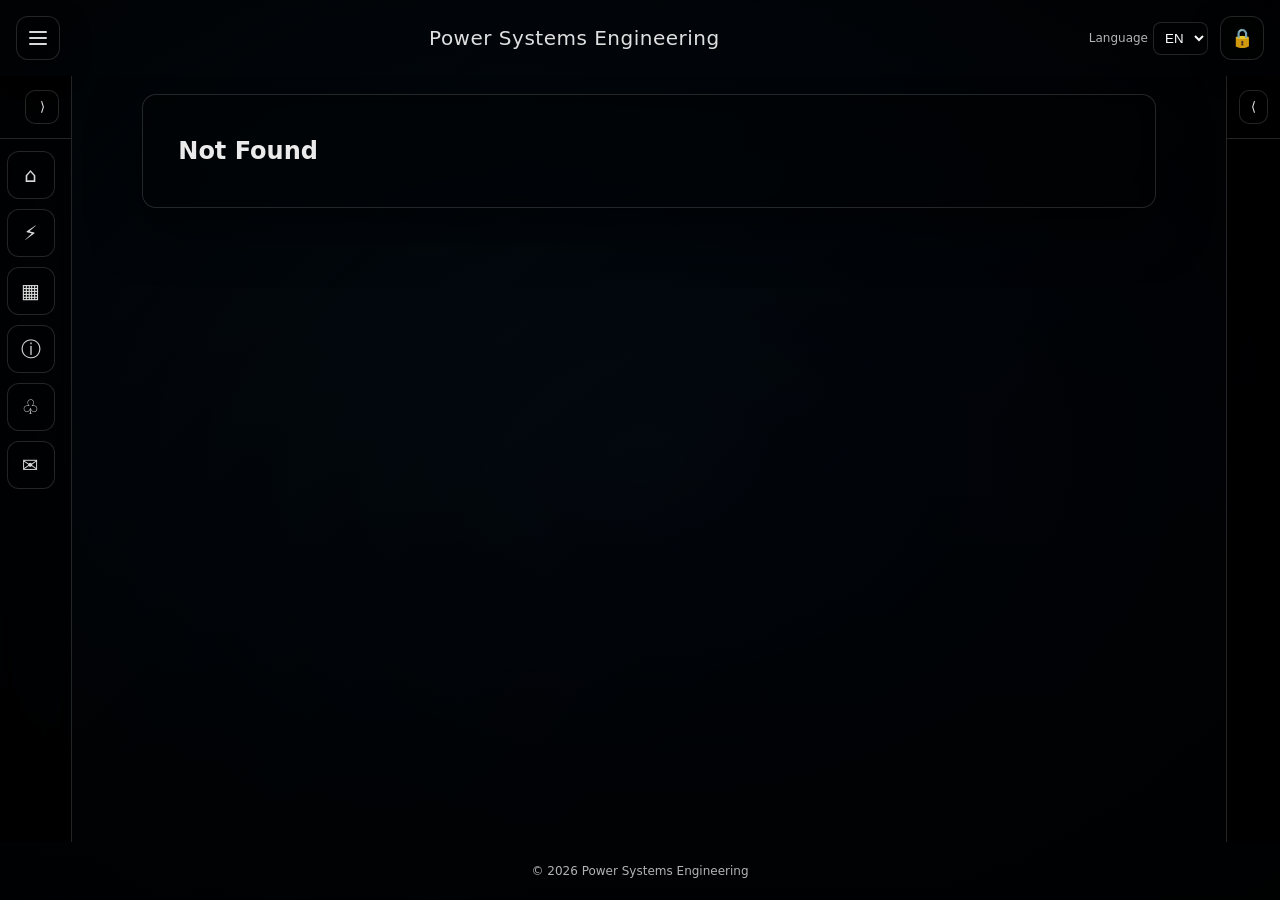
==== index.html @ 1a3084d5 "CICDpush" ====
<!doctype html>
<html lang="en">
  <head>
    <meta charset="UTF-8" />
    <meta
      name="viewport"
      content="width=device-width, initial-scale=1.0"
    />
<link rel="icon" href="/favicon.ico" />
<link rel="icon" type="image/png" sizes="32x32" href="/favicon-32.png" />
<link rel="icon" type="image/png" sizes="16x16" href="/favicon-16.png" />
<link rel="apple-touch-icon" sizes="180x180" href="/apple-touch-icon.png" />
<link rel="manifest" href="/site.webmanifest" />

    <title>Power Systems Engineering</title>
    <script type="module" crossorigin src="/assets/index-C5qTmyS8.js"></script>
    <link rel="stylesheet" crossorigin href="/assets/index-D-c9tfTV.css">
  </head>

  <body>
    <div id="root"></div>

    <script>
      (function () {
        var params = new URLSearchParams(
          window.location.search
        );

        var redirect = params.get("redirect");

        if (redirect) {
          window.history.replaceState(
            null,
            "",
            redirect
          );
        }
      })();
    </script>

  </body>
</html>
---- assets/index-D-c9tfTV.css ----
:root{--text: rgba(255,255,255,.92);--muted: rgba(255,255,255,.7);--border: rgba(255,255,255,.14);--shadow: 0 20px 50px rgba(0,0,0,.55);--radius: 14px;--topH: 76px;--bottomH: 58px;--leftW: 240px;--leftWClosed: 72px;--rightW: 340px;--rightWClosed: 54px}*{box-sizing:border-box}html,body{height:100%;overflow-x:hidden}@supports (overflow: clip){html,body{overflow-x:clip}}body{margin:0;font-family:system-ui,-apple-system,Segoe UI,Roboto,Arial,sans-serif;color:var(--text)}.appShell{height:100vh;position:relative;overflow:hidden;display:grid;grid-template-rows:var(--topH) 1fr var(--bottomH);grid-template-columns:var(--leftCol, auto) minmax(0,1fr) var(--rightCol, auto);grid-template-areas:"top top top" "left center right" "bottom bottom bottom"}.bg{position:absolute;top:0;right:0;bottom:0;left:0;background-size:cover;background-position:center;transform:scale(1.02);filter:saturate(.95) contrast(1.05);z-index:0}.overlay{position:absolute;top:0;right:0;bottom:0;left:0;background:radial-gradient(ellipse at center,#00000026,#000000b3 75%,#000000e0),linear-gradient(to bottom,#00000059,#0009);z-index:1}.drawerBackdrop{position:fixed;top:0;right:0;bottom:0;left:0;background:#0000008c;opacity:0;pointer-events:none;transition:opacity .18s ease;z-index:40}.drawerBackdrop.show{opacity:1;pointer-events:auto}.topHeader{grid-area:top;position:relative;z-index:60;padding:18px 16px}.topHeaderInner{height:100%;width:100%;max-width:none;margin:0;display:flex;align-items:center;justify-content:space-between;gap:12px;min-width:0}.brand{letter-spacing:.5px;font-size:20px;opacity:.95;text-align:center;flex:1 1 0;min-width:0;white-space:nowrap;overflow:hidden;text-overflow:ellipsis}.iconButton{width:44px;height:44px;display:grid;place-items:center;background:#00000059;border:1px solid var(--border);color:var(--text);border-radius:12px;cursor:pointer;box-shadow:0 10px 30px #00000059}.hamburger{display:inline-flex;flex-direction:column;gap:4px}.hamburger span{display:block;width:18px;height:2px;background:#ffffffd9;border-radius:2px}.leftNav,.rightPanel{display:flex;flex-direction:column}.leftNav{grid-area:left;position:relative;z-index:55;height:calc(100vh - var(--topH) - var(--bottomH));border-right:1px solid var(--border);background:#0000008c;-webkit-backdrop-filter:blur(10px);backdrop-filter:blur(10px);overflow:hidden}.leftNav.open{width:var(--leftW)}.leftNav.closed{width:var(--leftWClosed)}.leftNavTop{display:flex;align-items:center;justify-content:space-between;padding:14px 12px;border-bottom:1px solid var(--border);flex:0 0 auto}.leftNavTitle{font-size:14px;color:var(--muted)}.miniBtn{border:1px solid var(--border);background:#00000059;color:var(--text);border-radius:10px;width:34px;height:34px;padding:0;display:grid;place-items:center;line-height:1;cursor:pointer}.leftNavLinks{flex:1 1 auto;min-height:0;overflow-y:auto;display:flex;flex-direction:column;gap:10px;padding:12px;scrollbar-gutter:stable}.navLink{display:block;text-decoration:none;padding:10px 12px;border-radius:12px;border:1px solid var(--border);background:#00000059;color:#ffffffd9}.navLink:hover{background:#ffffff14}.navLink.active{background:#ffffff1f;color:#fffffff2}.leftNav.closed .leftNavTitle{display:none}.leftNav.closed .leftNavTop{justify-content:flex-end}.leftNav.closed .leftNavLinks{padding:12px 0;align-items:center}.leftNav.closed .navLink{width:48px;height:48px;padding:0;display:grid;place-items:center;text-align:center;line-height:1;font-size:20px;white-space:normal}.rightPanel{grid-area:right;position:relative;z-index:55;height:calc(100vh - var(--topH) - var(--bottomH));border-left:1px solid var(--border);background:#0000008c;-webkit-backdrop-filter:blur(10px);backdrop-filter:blur(10px);overflow:hidden}.rightPanel.open{width:var(--rightW)}.rightPanel.closed{width:var(--rightWClosed)}.rightPanelTop{display:flex;align-items:center;justify-content:flex-start;gap:10px;padding:14px 12px;border-bottom:1px solid var(--border);flex:0 0 auto;min-height:56px}.rightPanelTitle{font-size:14px;color:var(--muted);display:flex;align-items:center;gap:8px;white-space:nowrap;overflow:hidden;text-overflow:ellipsis;flex:1 1 auto;min-width:0}.rightPanel.closed .rightPanelTitle{display:none}.rightPanel.closed .rightPanelTop{justify-content:center}.center{grid-area:center;position:relative;z-index:10;height:calc(100vh - var(--topH) - var(--bottomH));display:grid;place-items:start center;padding:18px 14px;min-height:0}.footer{grid-area:bottom;position:relative;z-index:60;display:flex;align-items:center;justify-content:center;padding:12px 14px}.footerInner{color:var(--muted);font-size:12px}.footerInner a{color:inherit;text-decoration:underline;text-underline-offset:2px}.footerInner a:hover{opacity:.9}.hero{text-align:center;padding:26px 18px;max-width:760px}.heroTitle{margin:0 0 10px;font-weight:500;font-size:clamp(32px,4vw,54px)}.heroSub{margin:0;color:var(--muted);font-size:13px}.pageCard{width:100%;max-width:90%;min-width:0;padding:22px 20px;border-radius:var(--radius);border:1px solid var(--border);background:#00000052;box-shadow:var(--shadow);-webkit-backdrop-filter:blur(6px);backdrop-filter:blur(6px);max-height:100%;overflow:auto;overscroll-behavior:contain;scrollbar-gutter:stable both-edges}.rightPanelBottom{flex:0 0 auto;padding:12px;border-top:1px solid var(--border);background:#0000004d}.authArea{padding:14px 12px;flex:1 1 auto;overflow-y:auto;overflow-x:hidden;min-height:0;scrollbar-gutter:stable}.fieldLabel{display:block;font-size:12px;color:var(--muted);margin:10px 0 6px}.input{width:100%;padding:10px;border-radius:10px;border:1px solid var(--border);background:#00000059;color:var(--text);outline:none}.input::placeholder{color:#ffffff59}.authRow{display:flex;align-items:center;justify-content:space-between;gap:10px;margin-top:12px}.link{color:#ffffffbf;text-decoration:none;font-size:12px}.link:hover{text-decoration:underline}.btn{border:1px solid var(--border);background:#ffffff1a;color:var(--text);border-radius:10px;padding:9px 12px;cursor:pointer}.modeTabs{display:grid;grid-template-columns:repeat(3,1fr);gap:8px}.modeTab{border:1px solid var(--border);background:#00000059;color:#ffffffd9;border-radius:10px;padding:8px 10px;cursor:pointer;font-size:12px}.modeTab:hover{background:#ffffff14}.modeTab.active{background:#ffffff1f;color:#fffffff2}.notice{color:#ffffffd1}.error{color:#ff7a7a}.btn:hover{background:#ffffff24}.divider{height:1px;background:var(--border);margin:14px 0}.authButtons{display:grid;gap:10px}.btnGhost{width:100%;display:inline-block;text-align:center;text-decoration:none}.btnDanger{background:#ff464633;text-decoration:none;width:100%;display:inline-block;text-align:center}.leftNavLinks,.authArea{scrollbar-width:thin;scrollbar-color:rgba(255,255,255,.22) transparent}.leftNavLinks::-webkit-scrollbar,.authArea::-webkit-scrollbar{width:8px}.leftNavLinks::-webkit-scrollbar-track,.authArea::-webkit-scrollbar-track{background:transparent}.leftNavLinks::-webkit-scrollbar-thumb,.authArea::-webkit-scrollbar-thumb{background:#fff3;border-radius:999px;border:2px solid transparent;background-clip:padding-box}.leftNavLinks::-webkit-scrollbar-thumb:hover,.authArea::-webkit-scrollbar-thumb:hover{background:#ffffff4d;border:2px solid transparent;background-clip:padding-box}@media (max-width: 900px){.appShell{grid-template-columns:1fr;grid-template-areas:"top" "center" "bottom"}.leftNav,.rightPanel{position:fixed;top:var(--topH);bottom:var(--bottomH);height:auto;z-index:55;box-shadow:var(--shadow);transition:transform .22s ease}.leftNav{left:0;width:min(82vw,320px)}.leftNav.closed{transform:translate(-110%)}.leftNav.open{transform:translate(0)}.rightPanel{right:0;width:min(86vw,360px)}.rightPanel.closed{transform:translate(110%)}.rightPanel.open{transform:translate(0)}.leftNav.open,.leftNav.closed{width:min(82vw,320px)}.leftNav.open .navLink{white-space:nowrap;overflow:hidden;text-overflow:ellipsis}.rightPanel.open,.rightPanel.closed{width:min(86vw,360px)}.center{width:100%}}.aboutLead{margin-top:8px;color:var(--muted);line-height:1.5}.aboutBadges{margin-top:12px}.codeBadge{display:inline-block;border:1px solid var(--border);border-radius:999px;padding:4px 10px;font-size:.85rem;color:var(--muted);margin:6px 8px 0 0;background:#00000038}.aboutGrid{margin-top:16px;display:grid;gap:14px}@media (min-width: 860px){.aboutGrid{grid-template-columns:1fr 1fr}}.aboutCard{border:1px solid var(--border);border-radius:var(--radius);padding:14px;background:#0003;min-width:0}.aboutCard h2{margin:0 0 8px;font-size:1.05rem}.aboutCard img{width:100%;height:auto;border-radius:16px;display:block}@media (max-width: 420px){.aboutCard img{height:clamp(140px,42vw,200px);object-fit:cover}}.aboutList{margin:0;padding-left:18px;color:var(--muted);line-height:1.5}.aboutMeta{margin:10px 0 0;color:var(--muted);font-size:.95rem}.aboutFooter{margin-top:16px;color:var(--muted);line-height:1.5}.pillBtn{display:inline-flex;align-items:center;justify-content:center;gap:6px;padding:6px 10px;border-radius:999px;border:1px solid rgba(255,255,255,.14);background:#ffffff0f;color:#ffffffeb;font-size:13px;line-height:1;cursor:pointer;-webkit-user-select:none;user-select:none;text-decoration:none;-webkit-backdrop-filter:blur(6px);backdrop-filter:blur(6px);transition:transform .12s ease,background .12s ease,border-color .12s ease}.pillBtn:hover{background:#ffffff1a;border-color:#ffffff38;transform:translateY(-1px)}.pillBtn:active{transform:translateY(0)}.pillBtn:focus-visible{outline:2px solid rgba(255,255,255,.35);outline-offset:2px}.pillBtn.icon{padding:6px}.md h2,.md h3,.md h4{margin:0 0 10px}.mdP{margin:10px 0;color:var(--muted);line-height:1.6}.mdList{margin:8px 0;padding-left:18px;color:var(--muted);line-height:1.6}.mdInlineCode{padding:2px 6px;border-radius:10px;border:1px solid var(--border);background:#00000040;font-family:ui-monospace,SFMono-Regular,Menlo,Monaco,Consolas,monospace;font-size:.95em}.mdCode{margin:12px 0;padding:10px;border-radius:var(--radius);border:1px solid var(--border);background:#00000059;overflow:auto}.mdCodeLang{font-size:.85rem;color:var(--muted);margin-bottom:6px}.mdGallery{display:flex;flex-wrap:wrap;gap:10px;margin:12px 0}.mdImg{width:100%;max-width:100%;border-radius:12px;border:1px solid rgba(255,255,255,.1)}.mdGallery .mdImg{flex:1 1 260px}.clickableCard{cursor:pointer;transition:transform .12s ease,background .12s ease,border-color .12s ease}.clickableCard:hover{background:#ffffff0f;border-color:#ffffff38;transform:translateY(-2px)}.clickableCard:focus-visible{outline:2px solid rgba(255,255,255,.35);outline-offset:2px}.projectCta{margin:10px 0 6px;font-size:13px;opacity:.65;color:#ffffffd9;transition:opacity .12s ease,transform .12s ease}.clickableCard:hover .projectCta{opacity:1;transform:translateY(-1px)}@media (max-width: 420px){.pageCard{max-width:100%;padding:16px 14px}.aboutCard{padding:12px}.center{padding:12px 10px}}.bg{background-image:linear-gradient(135deg,#0b2235,#07111e 65%,#06111b)}.center{display:block;overflow-y:auto;overflow-x:hidden;scroll-behavior:smooth}.center>.pageCard{margin-inline:auto}.cmsPage{width:min(1180px,100%);margin:0 auto;padding:0 2px 28px;color:var(--text)}.cmsPage h1{font-size:clamp(28px,3.2vw,42px);line-height:1.12;margin:12px 0 18px}.cmsPage h2{margin:0}.cmsPage h3{margin:10px 0;font-size:1.06rem}.cmsPage p,.cmsPage li{line-height:1.65}.cmsPage a{color:inherit}.cmsPage .muted,.cmsLead{color:var(--muted)}.cmsLead{font-size:1.08rem;max-width:760px}.cmsSection{margin:30px 0}.cmsSectionHeading{display:flex;align-items:center;justify-content:space-between;gap:12px;margin:0 0 14px}.cmsGrid{display:grid;grid-template-columns:repeat(auto-fit,minmax(min(100%,220px),1fr));gap:14px}.cmsPage .cmsPanel{margin:20px 0}.cmsCard{text-decoration:none;display:block;min-height:150px;transition:transform .15s ease,background .15s ease}.cmsCard:hover{transform:translateY(-2px);background:#ffffff17}.cmsCard .cmsImage,.cmsTile .cmsImage{width:100%;height:160px;object-fit:cover;border-radius:10px}.cmsCard h3{margin:12px 0 6px}.cmsClamp{display:-webkit-box;-webkit-box-orient:vertical;-webkit-line-clamp:3;overflow:hidden}.cmsMore{display:inline-block;margin-top:8px;color:#abd8f5;font-size:.9rem}.cmsTile{border:1px solid var(--border);background:#0000002e;border-radius:12px;padding:14px;min-width:0}.cmsTile video{width:100%;max-height:380px;border-radius:10px}.cmsBanner{display:block;width:100%;max-height:440px;object-fit:cover;border-radius:14px;margin:18px 0}.cmsHero{min-height:390px;background:linear-gradient(110deg,#102d42,#13202d);background-size:cover;background-position:center;border:1px solid var(--border);border-radius:18px;padding:clamp(25px,5vw,58px);display:flex;flex-direction:column;align-items:flex-start;justify-content:center}.cmsHero h1{max-width:780px;font-size:clamp(32px,4.5vw,58px);margin:12px 0}.cmsHero p{max-width:600px;font-size:1.08rem}.cmsEyebrow{color:#addcf9;font-size:.8rem;letter-spacing:.18em;font-weight:700}.cmsActions{display:flex;gap:12px;flex-wrap:wrap;margin-top:16px;align-items:center}.cmsPrimary{display:inline-flex;justify-content:center;align-items:center;text-decoration:none;color:#06131e!important;border:0;border-radius:10px;background:#bfe8ff;font:inherit;font-weight:650;padding:12px 18px;cursor:pointer}.cmsPrimary:disabled{opacity:.6;cursor:wait}.cmsStats{display:grid;grid-template-columns:repeat(auto-fit,minmax(130px,1fr));gap:12px;margin:20px 0}.cmsStats>div{background:#0000004d;border:1px solid var(--border);border-radius:12px;padding:20px;display:grid;gap:6px}.cmsStats strong{font-size:1.75rem}.cmsStats span{color:var(--muted)}.cmsTags{display:flex;flex-wrap:wrap;gap:8px}.cmsTags>*{background:#ffffff14;border:1px solid var(--border);border-radius:99px;padding:7px 12px}.cmsSplit{display:grid;grid-template-columns:1fr 1fr;gap:20px;align-items:center}.cmsSplit.reversed .cmsImage{order:-1}.cmsForm{display:grid;gap:14px;max-width:680px}.cmsForm label{display:grid;gap:6px;color:var(--muted)}.cmsForm input,.cmsForm select,.cmsForm textarea{width:100%;color:var(--text);font:inherit;background:#0006;border:1px solid var(--border);border-radius:10px;padding:10px 12px}.cmsForm select option{color:#17212e}.cmsForm textarea{resize:vertical}.cmsLanguage{display:flex;align-items:center;gap:5px;font-size:12px;color:var(--muted)}.cmsLanguage select{color:#fff;background:#00000073;border:1px solid var(--border);padding:7px;border-radius:8px}.cmsNavRow{display:flex;align-items:center;gap:4px;width:100%}.cmsNavRow .navLink{flex:1;min-width:0}.cmsExpand{color:#fff;border:1px solid var(--border);background:#ffffff14;border-radius:8px;cursor:pointer;padding:9px}.cmsSubnav{display:grid;gap:4px;padding:0 5px 8px 16px}.cmsSubnavLink{padding:8px;font-size:.85rem;color:var(--muted);text-decoration:none}.cmsSubnavLink:hover{color:#fff}.leftNav.closed .cmsNavRow{justify-content:center}.leftNav.closed .cmsNavRow .navLink{flex:initial}@media (max-width: 700px){.center{padding:12px 10px}.cmsHero{min-height:300px}.cmsSplit{grid-template-columns:1fr}.cmsSplit.reversed .cmsImage{order:initial}.cmsLanguage{font-size:0}.cmsLanguage select{font-size:12px}.cmsPage .cmsPanel{padding:16px}}:root{color-scheme:dark}
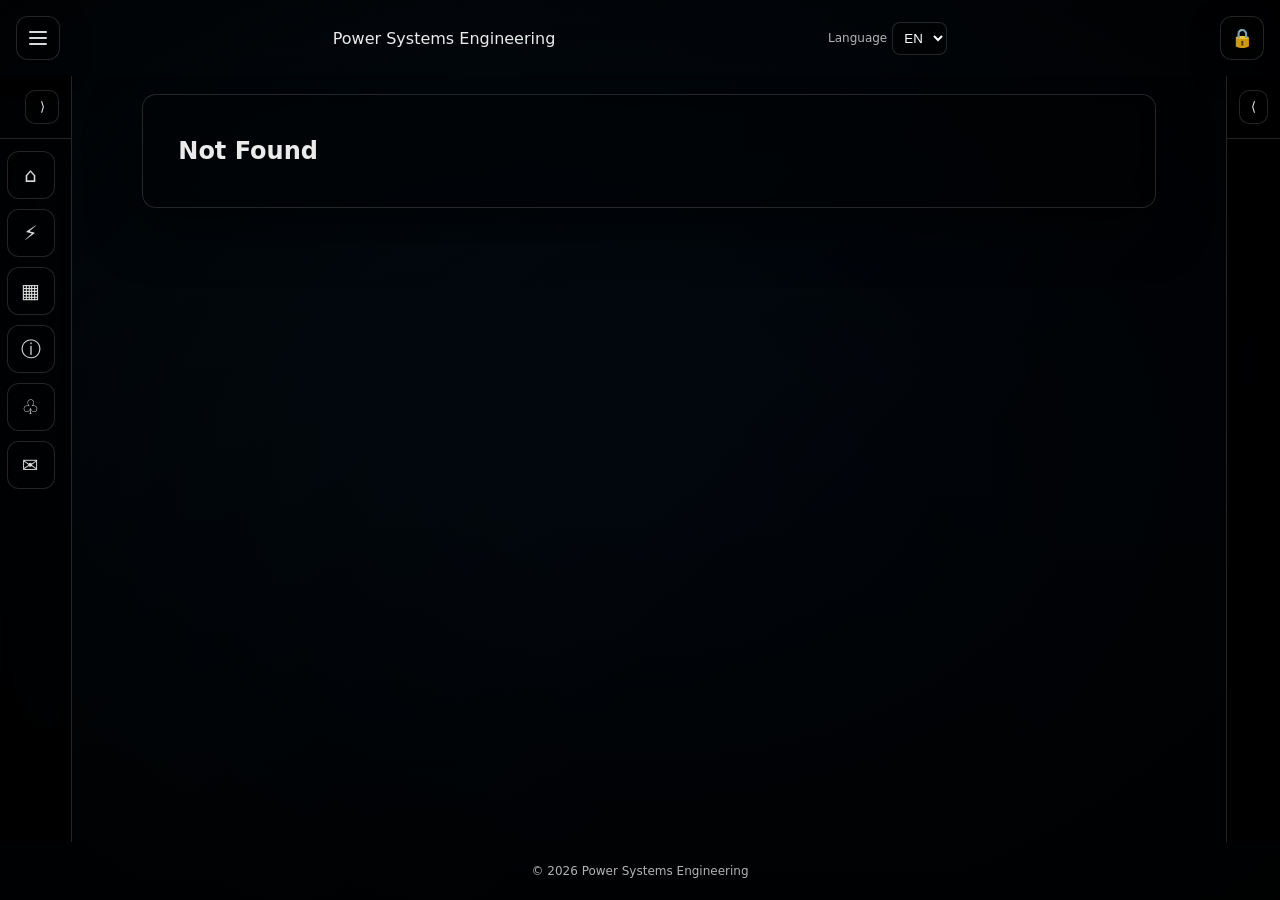
==== commit 4535fb31: "CICDpush" ====
--- a/index.html
+++ b/index.html
@@ -14,8 +14,8 @@
 <link rel="manifest" href="/site.webmanifest" />
 
     <title>Power Systems Engineering</title>
-    <script type="module" crossorigin src="/assets/index-C5qTmyS8.js"></script>
-    <link rel="stylesheet" crossorigin href="/assets/index-D-c9tfTV.css">
+    <script type="module" crossorigin src="/assets/index-CmhdN1Q-.js"></script>
+    <link rel="stylesheet" crossorigin href="/assets/index-DnckBXva.css">
   </head>
 
   <body>
--- a/assets/index-DnckBXva.css
+++ b/assets/index-DnckBXva.css
@@ -0,0 +1 @@
+:root{--text: rgba(255,255,255,.92);--muted: rgba(255,255,255,.7);--border: rgba(255,255,255,.14);--shadow: 0 20px 50px rgba(0,0,0,.55);--radius: 14px;--topH: 76px;--bottomH: 58px;--leftW: 240px;--leftWClosed: 72px;--rightW: 340px;--rightWClosed: 54px}*{box-sizing:border-box}html,body{height:100%;overflow-x:hidden}@supports (overflow: clip){html,body{overflow-x:clip}}body{margin:0;font-family:system-ui,-apple-system,Segoe UI,Roboto,Arial,sans-serif;color:var(--text)}.appShell{height:100vh;position:relative;overflow:hidden;display:grid;grid-template-rows:var(--topH) 1fr var(--bottomH);grid-template-columns:var(--leftCol, auto) minmax(0,1fr) var(--rightCol, auto);grid-template-areas:"top top top" "left center right" "bottom bottom bottom"}.bg{position:absolute;top:0;right:0;bottom:0;left:0;background-size:cover;background-position:center;transform:scale(1.02);filter:saturate(.95) contrast(1.05);z-index:0}.overlay{position:absolute;top:0;right:0;bottom:0;left:0;background:radial-gradient(ellipse at center,#00000026,#000000b3 75%,#000000e0),linear-gradient(to bottom,#00000059,#0009);z-index:1}.drawerBackdrop{position:fixed;top:0;right:0;bottom:0;left:0;background:#0000008c;opacity:0;pointer-events:none;transition:opacity .18s ease;z-index:40}.drawerBackdrop.show{opacity:1;pointer-events:auto}.topHeader{grid-area:top;position:relative;z-index:60;padding:18px 16px}.topHeaderInner{height:100%;width:100%;max-width:none;margin:0;display:flex;align-items:center;justify-content:space-between;gap:12px;min-width:0}.brand{display:flex;align-items:center;gap:10px;color:inherit;text-decoration:none;cursor:pointer}.brandLogo{width:44px;height:44px;object-fit:contain;flex-shrink:0}.brandTitle{min-width:0;overflow:hidden;text-overflow:ellipsis;white-space:nowrap}.iconButton{width:44px;height:44px;display:grid;place-items:center;background:#00000059;border:1px solid var(--border);color:var(--text);border-radius:12px;cursor:pointer;box-shadow:0 10px 30px #00000059}.hamburger{display:inline-flex;flex-direction:column;gap:4px}.hamburger span{display:block;width:18px;height:2px;background:#ffffffd9;border-radius:2px}.leftNav,.rightPanel{display:flex;flex-direction:column}.leftNav{grid-area:left;position:relative;z-index:55;height:calc(100vh - var(--topH) - var(--bottomH));border-right:1px solid var(--border);background:#0000008c;-webkit-backdrop-filter:blur(10px);backdrop-filter:blur(10px);overflow:hidden}.leftNav.open{width:var(--leftW)}.leftNav.closed{width:var(--leftWClosed)}.leftNavTop{display:flex;align-items:center;justify-content:space-between;padding:14px 12px;border-bottom:1px solid var(--border);flex:0 0 auto}.leftNavTitle{font-size:14px;color:var(--muted)}.miniBtn{border:1px solid var(--border);background:#00000059;color:var(--text);border-radius:10px;width:34px;height:34px;padding:0;display:grid;place-items:center;line-height:1;cursor:pointer}.leftNavLinks{flex:1 1 auto;min-height:0;overflow-y:auto;display:flex;flex-direction:column;gap:10px;padding:12px;scrollbar-gutter:stable}.navLink{display:block;text-decoration:none;padding:10px 12px;border-radius:12px;border:1px solid var(--border);background:#00000059;color:#ffffffd9}.navLink:hover{background:#ffffff14}.navLink.active{background:#ffffff1f;color:#fffffff2}.leftNav.closed .leftNavTitle{display:none}.leftNav.closed .leftNavTop{justify-content:flex-end}.leftNav.closed .leftNavLinks{padding:12px 0;align-items:center}.leftNav.closed .navLink{width:48px;height:48px;padding:0;display:grid;place-items:center;text-align:center;line-height:1;font-size:20px;white-space:normal}.rightPanel{grid-area:right;position:relative;z-index:55;height:calc(100vh - var(--topH) - var(--bottomH));border-left:1px solid var(--border);background:#0000008c;-webkit-backdrop-filter:blur(10px);backdrop-filter:blur(10px);overflow:hidden}.rightPanel.open{width:var(--rightW)}.rightPanel.closed{width:var(--rightWClosed)}.rightPanelTop{display:flex;align-items:center;justify-content:flex-start;gap:10px;padding:14px 12px;border-bottom:1px solid var(--border);flex:0 0 auto;min-height:56px}.rightPanelTitle{font-size:14px;color:var(--muted);display:flex;align-items:center;gap:8px;white-space:nowrap;overflow:hidden;text-overflow:ellipsis;flex:1 1 auto;min-width:0}.rightPanel.closed .rightPanelTitle{display:none}.rightPanel.closed .rightPanelTop{justify-content:center}.center{grid-area:center;position:relative;z-index:10;height:calc(100vh - var(--topH) - var(--bottomH));display:grid;place-items:start center;padding:18px 14px;min-height:0}.footer{grid-area:bottom;position:relative;z-index:60;display:flex;align-items:center;justify-content:center;padding:12px 14px}.footerInner{color:var(--muted);font-size:12px}.footerInner a{color:inherit;text-decoration:underline;text-underline-offset:2px}.footerInner a:hover{opacity:.9}.hero{text-align:center;padding:26px 18px;max-width:760px}.heroTitle{margin:0 0 10px;font-weight:500;font-size:clamp(32px,4vw,54px)}.heroSub{margin:0;color:var(--muted);font-size:13px}.pageCard{width:100%;max-width:90%;min-width:0;padding:22px 20px;border-radius:var(--radius);border:1px solid var(--border);background:#00000052;box-shadow:var(--shadow);-webkit-backdrop-filter:blur(6px);backdrop-filter:blur(6px);max-height:100%;overflow:auto;overscroll-behavior:contain;scrollbar-gutter:stable both-edges}.rightPanelBottom{flex:0 0 auto;padding:12px;border-top:1px solid var(--border);background:#0000004d}.authArea{padding:14px 12px;flex:1 1 auto;overflow-y:auto;overflow-x:hidden;min-height:0;scrollbar-gutter:stable}.fieldLabel{display:block;font-size:12px;color:var(--muted);margin:10px 0 6px}.input{width:100%;padding:10px;border-radius:10px;border:1px solid var(--border);background:#00000059;color:var(--text);outline:none}.input::placeholder{color:#ffffff59}.authRow{display:flex;align-items:center;justify-content:space-between;gap:10px;margin-top:12px}.link{color:#ffffffbf;text-decoration:none;font-size:12px}.link:hover{text-decoration:underline}.btn{border:1px solid var(--border);background:#ffffff1a;color:var(--text);border-radius:10px;padding:9px 12px;cursor:pointer}.modeTabs{display:grid;grid-template-columns:repeat(3,1fr);gap:8px}.modeTab{border:1px solid var(--border);background:#00000059;color:#ffffffd9;border-radius:10px;padding:8px 10px;cursor:pointer;font-size:12px}.modeTab:hover{background:#ffffff14}.modeTab.active{background:#ffffff1f;color:#fffffff2}.notice{color:#ffffffd1}.error{color:#ff7a7a}.btn:hover{background:#ffffff24}.divider{height:1px;background:var(--border);margin:14px 0}.authButtons{display:grid;gap:10px}.btnGhost{width:100%;display:inline-block;text-align:center;text-decoration:none}.btnDanger{background:#ff464633;text-decoration:none;width:100%;display:inline-block;text-align:center}.leftNavLinks,.authArea{scrollbar-width:thin;scrollbar-color:rgba(255,255,255,.22) transparent}.leftNavLinks::-webkit-scrollbar,.authArea::-webkit-scrollbar{width:8px}.leftNavLinks::-webkit-scrollbar-track,.authArea::-webkit-scrollbar-track{background:transparent}.leftNavLinks::-webkit-scrollbar-thumb,.authArea::-webkit-scrollbar-thumb{background:#fff3;border-radius:999px;border:2px solid transparent;background-clip:padding-box}.leftNavLinks::-webkit-scrollbar-thumb:hover,.authArea::-webkit-scrollbar-thumb:hover{background:#ffffff4d;border:2px solid transparent;background-clip:padding-box}@media (max-width: 900px){.appShell{grid-template-columns:1fr;grid-template-areas:"top" "center" "bottom"}.leftNav,.rightPanel{position:fixed;top:var(--topH);bottom:var(--bottomH);height:auto;z-index:55;box-shadow:var(--shadow);transition:transform .22s ease}.leftNav{left:0;width:min(82vw,320px)}.leftNav.closed{transform:translate(-110%)}.leftNav.open{transform:translate(0)}.rightPanel{right:0;width:min(86vw,360px)}.rightPanel.closed{transform:translate(110%)}.rightPanel.open{transform:translate(0)}.leftNav.open,.leftNav.closed{width:min(82vw,320px)}.leftNav.open .navLink{white-space:nowrap;overflow:hidden;text-overflow:ellipsis}.rightPanel.open,.rightPanel.closed{width:min(86vw,360px)}.center{width:100%}}.aboutLead{margin-top:8px;color:var(--muted);line-height:1.5}.aboutBadges{margin-top:12px}.codeBadge{display:inline-block;border:1px solid var(--border);border-radius:999px;padding:4px 10px;font-size:.85rem;color:var(--muted);margin:6px 8px 0 0;background:#00000038}.aboutGrid{margin-top:16px;display:grid;gap:14px}@media (min-width: 860px){.aboutGrid{grid-template-columns:1fr 1fr}}.aboutCard{border:1px solid var(--border);border-radius:var(--radius);padding:14px;background:#0003;min-width:0}.aboutCard h2{margin:0 0 8px;font-size:1.05rem}.aboutCard img{width:100%;height:auto;border-radius:16px;display:block}@media (max-width: 420px){.aboutCard img{height:clamp(140px,42vw,200px);object-fit:cover}}.aboutList{margin:0;padding-left:18px;color:var(--muted);line-height:1.5}.aboutMeta{margin:10px 0 0;color:var(--muted);font-size:.95rem}.aboutFooter{margin-top:16px;color:var(--muted);line-height:1.5}.pillBtn{display:inline-flex;align-items:center;justify-content:center;gap:6px;padding:6px 10px;border-radius:999px;border:1px solid rgba(255,255,255,.14);background:#ffffff0f;color:#ffffffeb;font-size:13px;line-height:1;cursor:pointer;-webkit-user-select:none;user-select:none;text-decoration:none;-webkit-backdrop-filter:blur(6px);backdrop-filter:blur(6px);transition:transform .12s ease,background .12s ease,border-color .12s ease}.pillBtn:hover{background:#ffffff1a;border-color:#ffffff38;transform:translateY(-1px)}.pillBtn:active{transform:translateY(0)}.pillBtn:focus-visible{outline:2px solid rgba(255,255,255,.35);outline-offset:2px}.pillBtn.icon{padding:6px}.md h2,.md h3,.md h4{margin:0 0 10px}.mdP{margin:10px 0;color:var(--muted);line-height:1.6}.mdList{margin:8px 0;padding-left:18px;color:var(--muted);line-height:1.6}.mdInlineCode{padding:2px 6px;border-radius:10px;border:1px solid var(--border);background:#00000040;font-family:ui-monospace,SFMono-Regular,Menlo,Monaco,Consolas,monospace;font-size:.95em}.mdCode{margin:12px 0;padding:10px;border-radius:var(--radius);border:1px solid var(--border);background:#00000059;overflow:auto}.mdCodeLang{font-size:.85rem;color:var(--muted);margin-bottom:6px}.mdGallery{display:flex;flex-wrap:wrap;gap:10px;margin:12px 0}.mdImg{width:100%;max-width:100%;border-radius:12px;border:1px solid rgba(255,255,255,.1)}.mdGallery .mdImg{flex:1 1 260px}.clickableCard{cursor:pointer;transition:transform .12s ease,background .12s ease,border-color .12s ease}.clickableCard:hover{background:#ffffff0f;border-color:#ffffff38;transform:translateY(-2px)}.clickableCard:focus-visible{outline:2px solid rgba(255,255,255,.35);outline-offset:2px}.projectCta{margin:10px 0 6px;font-size:13px;opacity:.65;color:#ffffffd9;transition:opacity .12s ease,transform .12s ease}.clickableCard:hover .projectCta{opacity:1;transform:translateY(-1px)}@media (max-width: 420px){.pageCard{max-width:100%;padding:16px 14px}.aboutCard{padding:12px}.center{padding:12px 10px}}.bg{background-image:linear-gradient(135deg,#0b2235,#07111e 65%,#06111b)}.center{display:block;overflow-y:auto;overflow-x:hidden;scroll-behavior:smooth}.center>.pageCard{margin-inline:auto}.cmsPage{width:min(1180px,100%);margin:0 auto;padding:0 2px 28px;color:var(--text)}.cmsPage h1{font-size:clamp(28px,3.2vw,42px);line-height:1.12;margin:12px 0 18px}.cmsPage h2{margin:0}.cmsPage h3{margin:10px 0;font-size:1.06rem}.cmsPage p,.cmsPage li{line-height:1.65}.cmsPage a{color:inherit}.cmsPage .muted,.cmsLead{color:var(--muted)}.cmsLead{font-size:1.08rem;max-width:760px}.cmsSection{margin:30px 0}.cmsSectionHeading{display:flex;align-items:center;justify-content:space-between;gap:12px;margin:0 0 14px}.cmsGrid{display:grid;grid-template-columns:repeat(auto-fit,minmax(min(100%,220px),1fr));gap:14px}.cmsPage .cmsPanel{margin:20px 0}.cmsCard{text-decoration:none;display:block;min-height:150px;transition:transform .15s ease,background .15s ease}.cmsCard:hover{transform:translateY(-2px);background:#ffffff17}.cmsCard .cmsImage,.cmsTile .cmsImage{width:100%;height:160px;object-fit:cover;border-radius:10px}.cmsCard h3{margin:12px 0 6px}.cmsClamp{display:-webkit-box;-webkit-box-orient:vertical;-webkit-line-clamp:3;overflow:hidden}.cmsMore{display:inline-block;margin-top:8px;color:#abd8f5;font-size:.9rem}.cmsTile{border:1px solid var(--border);background:#0000002e;border-radius:12px;padding:14px;min-width:0}.cmsTile video{width:100%;max-height:380px;border-radius:10px}.cmsBanner{display:block;width:100%;max-height:440px;object-fit:cover;border-radius:14px;margin:18px 0}.cmsHero{min-height:390px;background:linear-gradient(110deg,#102d42,#13202d);background-size:cover;background-position:center;border:1px solid var(--border);border-radius:18px;padding:clamp(25px,5vw,58px);display:flex;flex-direction:column;align-items:flex-start;justify-content:center}.cmsHero h1{max-width:780px;font-size:clamp(32px,4.5vw,58px);margin:12px 0}.cmsHero p{max-width:600px;font-size:1.08rem}.cmsEyebrow{color:#addcf9;font-size:.8rem;letter-spacing:.18em;font-weight:700}.cmsActions{display:flex;gap:12px;flex-wrap:wrap;margin-top:16px;align-items:center}.cmsPrimary{display:inline-flex;justify-content:center;align-items:center;text-decoration:none;color:#06131e!important;border:0;border-radius:10px;background:#bfe8ff;font:inherit;font-weight:650;padding:12px 18px;cursor:pointer}.cmsPrimary:disabled{opacity:.6;cursor:wait}.cmsStats{display:grid;grid-template-columns:repeat(auto-fit,minmax(130px,1fr));gap:12px;margin:20px 0}.cmsStats>div{background:#0000004d;border:1px solid var(--border);border-radius:12px;padding:20px;display:grid;gap:6px}.cmsStats strong{font-size:1.75rem}.cmsStats span{color:var(--muted)}.cmsTags{display:flex;flex-wrap:wrap;gap:8px}.cmsTags>*{background:#ffffff14;border:1px solid var(--border);border-radius:99px;padding:7px 12px}.cmsSplit{display:grid;grid-template-columns:1fr 1fr;gap:20px;align-items:center}.cmsSplit.reversed .cmsImage{order:-1}.cmsForm{display:grid;gap:14px;max-width:680px}.cmsForm label{display:grid;gap:6px;color:var(--muted)}.cmsForm input,.cmsForm select,.cmsForm textarea{width:100%;color:var(--text);font:inherit;background:#0006;border:1px solid var(--border);border-radius:10px;padding:10px 12px}.cmsForm select option{color:#17212e}.cmsForm textarea{resize:vertical}.cmsLanguage{display:flex;align-items:center;gap:5px;font-size:12px;color:var(--muted)}.cmsLanguage select{color:#fff;background:#00000073;border:1px solid var(--border);padding:7px;border-radius:8px}.cmsNavRow{display:flex;align-items:center;gap:4px;width:100%}.cmsNavRow .navLink{flex:1;min-width:0}.cmsExpand{color:#fff;border:1px solid var(--border);background:#ffffff14;border-radius:8px;cursor:pointer;padding:9px}.cmsSubnav{display:grid;gap:4px;padding:0 5px 8px 16px}.cmsSubnavLink{padding:8px;font-size:.85rem;color:var(--muted);text-decoration:none}.cmsSubnavLink:hover{color:#fff}.leftNav.closed .cmsNavRow{justify-content:center}.leftNav.closed .cmsNavRow .navLink{flex:initial}@media (max-width: 700px){.center{padding:12px 10px}.cmsHero{min-height:300px}.cmsSplit{grid-template-columns:1fr}.cmsSplit.reversed .cmsImage{order:initial}.cmsLanguage{font-size:0}.cmsLanguage select{font-size:12px}.cmsPage .cmsPanel{padding:16px}}:root{color-scheme:dark}
